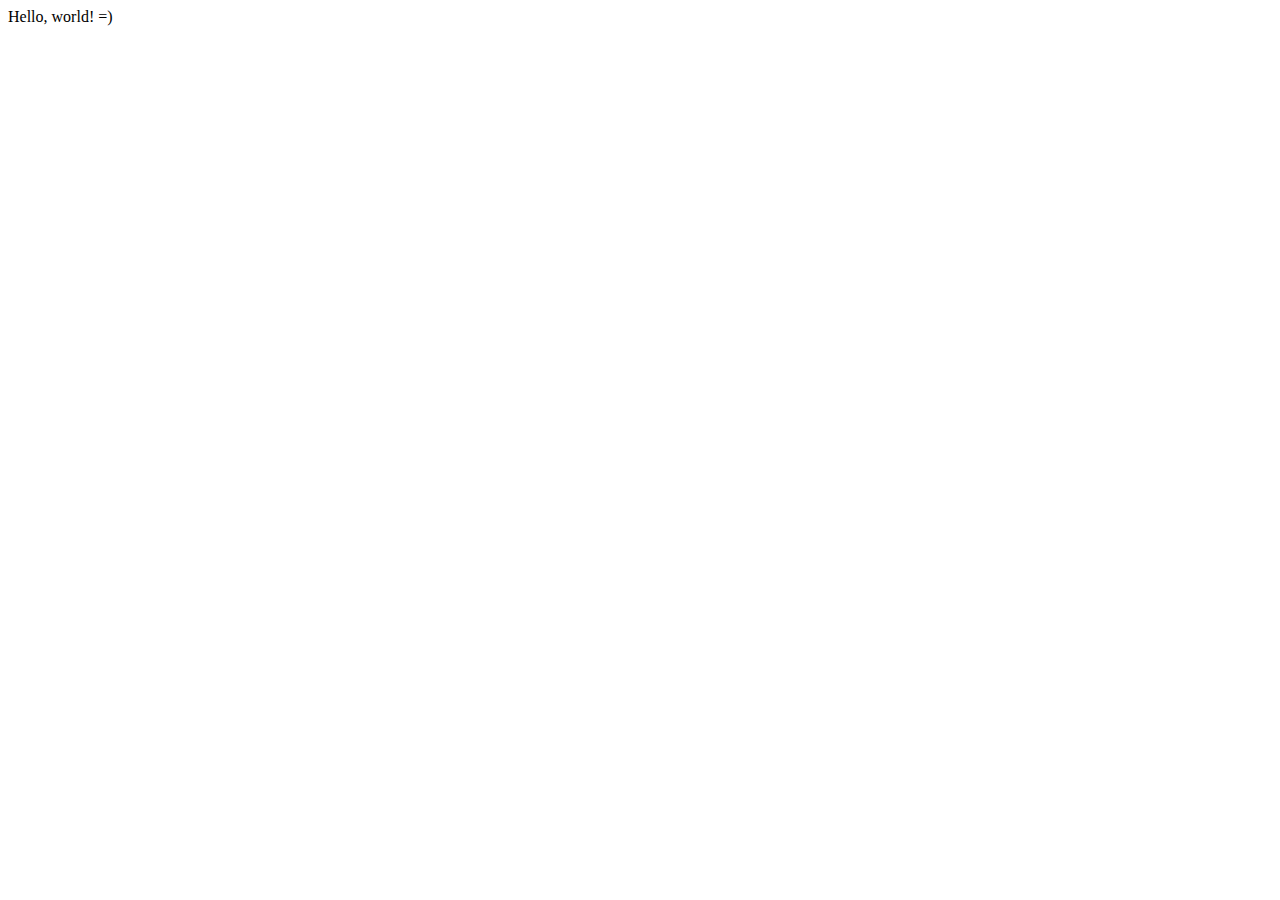
==== default/tests/testfiles/index.html @ ef107dc3 "Helloworld application (default) (#7)" ====
<!DOCTYPE html>
<html>
    <head>
        <title>Hello world!</title>
        <link type="text/css" rel="stylesheet" href="static/style.css">
    </head>
    <body>
        Hello, world! =)
    </body>
</html>
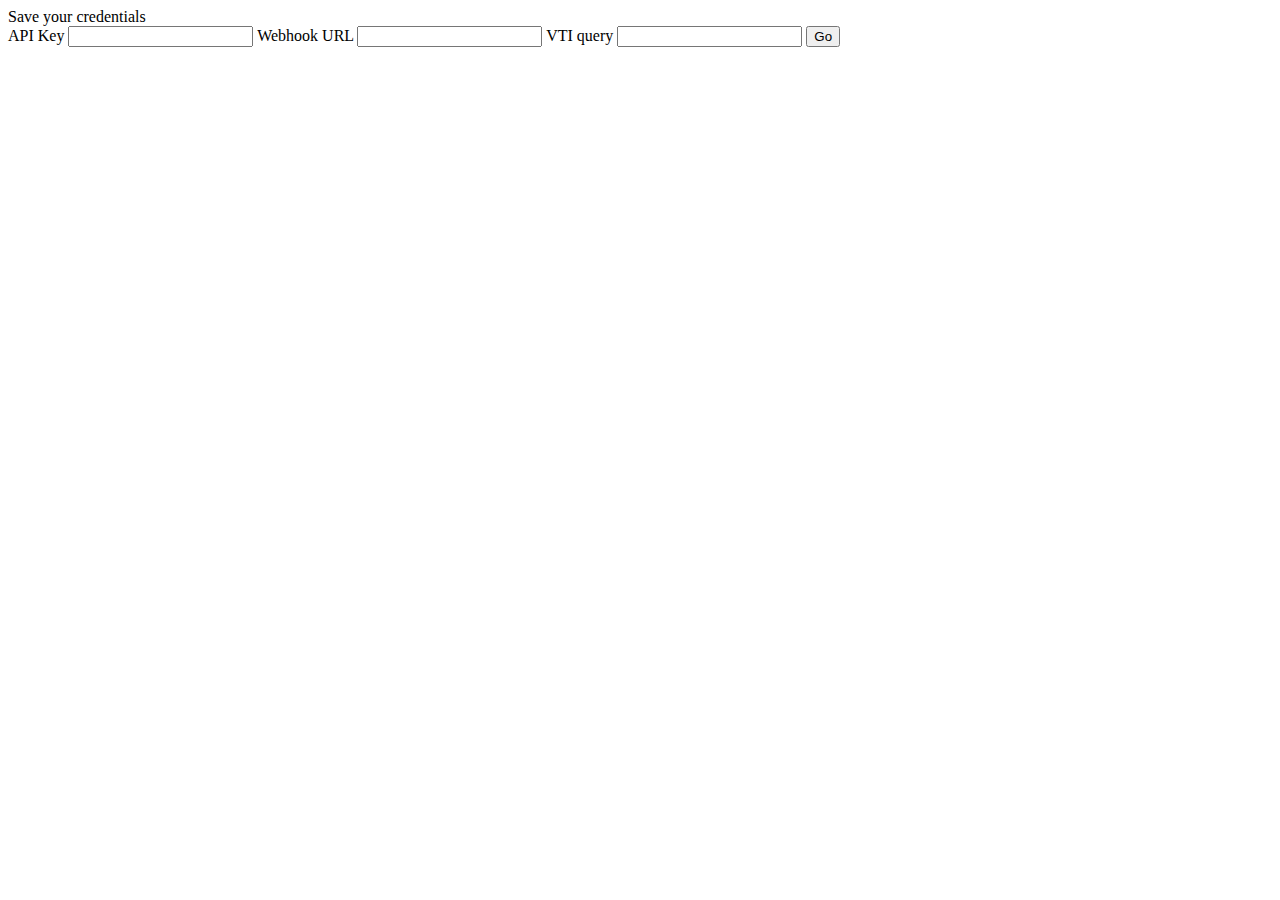
==== commit f996ce4c: "Add license to all files (#50)" ====
--- a/default/tests/testfiles/index.html
+++ b/default/tests/testfiles/index.html
@@ -1,10 +1,38 @@
 <!DOCTYPE html>
+<!--
+ Copyright 2020 Google LLC
+
+ Licensed under the Apache License, Version 2.0 (the "License");
+ you may not use this file except in compliance with the License.
+ You may obtain a copy of the License at
+
+      http://www.apache.org/licenses/LICENSE-2.0
+
+ Unless required by applicable law or agreed to in writing, software
+ distributed under the License is distributed on an "AS IS" BASIS,
+ WITHOUT WARRANTIES OR CONDITIONS OF ANY KIND, either express or implied.
+ See the License for the specific language governing permissions and
+ limitations under the License.
+-->
+
 <html>
     <head>
         <title>Hello world!</title>
-        <link type="text/css" rel="stylesheet" href="static/style.css">
+        <link type="text/css" rel="stylesheet" href="/static/style.css">
     </head>
     <body>
-        Hello, world! =)
+        Save your credentials
+        <br>
+        <div id="apiform">
+            <form method="POST" action="/userdata/">
+                <label for="apikey">API Key</label>
+                <input type="password" name="apikey" id="apikey">
+                <label for="webhook">Webhook URL</label>
+                <input type="url" name="webhook" id="webhook">
+                <label for="query">VTI query</label>
+                <input type="text" name="vt_query" id="vt_query">
+                <input type="submit" value="Go">
+            </form>
+        </div>
     </body>
 </html>